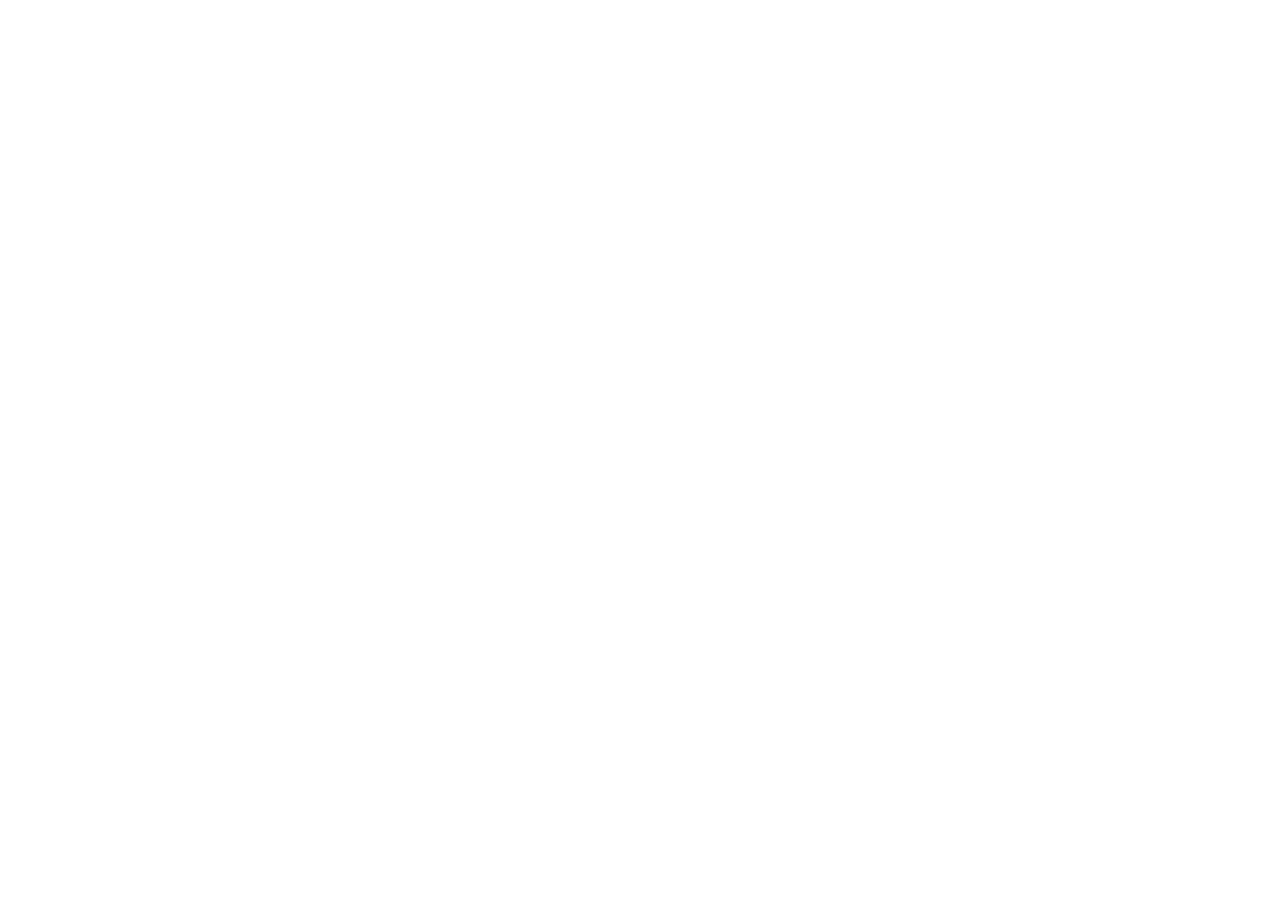
==== jsPractice/index.html @ 6cea36b7 "practice continue till question 7" ====
<!DOCTYPE html>
<html lang="en">

<head>
    <meta charset="UTF-8" />
    <meta name="viewport" content="width=device-width, initial-scale=1.0" />
    <link rel="stylesheet" href="style.css" />
    <title>Document</title>
</head>
<div>
    <!-- <button id="btn">Btn for changing text</button>
    <p id="mainP">This is sometext here that needed to be changed</p> -->
    <!-- <img
      src="https://plus.unsplash.com/premium_photo-1711206464844-dccb0a34deab?q=80&w=1974&auto=format&fit=crop&ixlib=rb-4.0.3&ixid=M3wxMjA3fDB8MHxwaG90by1wYWdlfHx8fGVufDB8fHx8fA%3D%3D"
      alt=""
      class="image1"
    />
    <img
      src="https://images.unsplash.com/photo-1682685797406-97f364419b4a?q=80&w=2070&auto=format&fit=crop&ixlib=rb-4.0.3&ixid=M3wxMjA3fDF8MHxwaG90by1wYWdlfHx8fGVufDB8fHx8fA%3D%3D"
      alt=""
      class="image2"
    />
    <button class="swapbtn">swap images</button> -->
</div>

<!-- <h4></h4>
    <form action="">
        <input type="text" id="input1">
        <input type="text" id="input2">
        <input type="submit">
    </form> -->

<div>
    <!-- <ul>
    </ul>
    <input type="text" placeholder="add new item">
    <button id="add">add</button>
    <button id="remove">remove</button> -->
</div>


<div>
    <!-- <h3>0</h3>
<button id="start">Start</button>
<button id="pause">Pause</button>
<button id="stop">Stop</button> -->
</div>

<div>
    <!-- <div class="tabs">
    <div id="home" class="tab">Home </div>
    <div id="about" class="tab">About</div>
    <div id="content" class="tab">Content</div>
</div>
<h3 id="hometext">Lorem ipsum dolor sit amet, consectetur adipisicing elit. Nobis aliquam reiciendis officiis tenetur id quod fugiat eligendi ab voluptas? Soluta dolore ad repellat, blanditiis, obcaecati cum maiores nemo quasi optio laudantium voluptatum perferendis nulla tempore nesciunt placeat totam deleniti iusto, fugit in eius culpa exercitationem facilis pariatur? Sit eos quia architecto earum repellendus quos recusandae veniam necessitatibus temporibus magni similique consequuntur id totam, officia reprehenderit sint nemo ipsam neque explicabo rerum, dolorem fugiat sed? Rerum, blanditiis? Facilis voluptatibus accusamus rem repudiandae. Maiores culpa optio aspernatur laboriosam adipisci rerum iusto, excepturi, amet quo, explicabo deleniti? Voluptate aliquid eum incidunt ullam repellendus.</h3>

<h3 id="abouttext">Lorem ipsum dolor sit amet consectetur adipisicing elit. Obcaecati excepturi eligendi, alias quis voluptas ipsam, reprehenderit voluptate natus illo nemo fugit nostrum vitae autem velit nobis aperiam non amet maxime repudiandae exercitationem modi doloremque dicta? Error asperiores, doloribus temporibus repudiandae quo atque ipsam sint minus natus quas autem! Animi esse maiores aperiam repellendus reiciendis, doloribus sit, vel modi saepe iste aut accusamus architecto eum dolorem dolore ipsa commodi magni porro quod voluptate. Perferendis molestias rem in sequi incidunt ducimus mollitia. Voluptatibus vero in doloremque odio saepe iste quibusdam. Ipsam laborum quam, quibusdam veniam ad labore odio quis quae cum numquam tempore sit! Placeat sed veniam consequuntur aspernatur eveniet molestias ea fugit adipisci accusantium praesentium blanditiis, excepturi voluptas id possimus cumque, ipsum reprehenderit atque rerum. Rerum consectetur repellendus quia eaque ex expedita dolore sed. Doloremque, fuga magnam. Voluptatibus quaerat nam impedit voluptatum perspiciatis dolorum maxime reiciendis at, recusandae ipsam! Doloribus, natus.</h3>

<h3 id="contenttext">Lorem ipsum dolor sit amet consectetur adipisicing elit. Suscipit eaque quod porro dolor incidunt aliquid, quibusdam labore iste laborum quam tenetur nulla, minima quia atque esse delectus aut reprehenderit repellat id! Non, ad eveniet eaque deleniti doloremque voluptate! Voluptate blanditiis quidem sapiente incidunt, nobis omnis, ut est ipsam adipisci dolore animi corporis beatae vero. Nobis dolorum totam doloribus dolor neque soluta laudantium saepe aut consequatur unde aliquid, ea, veniam quidem eum dignissimos minus aliquam architecto excepturi alias, praesentium illo iste nisi. Qui dolore hic repellendus mollitia laboriosam eos dolor architecto quod est excepturi minima quia, pariatur facilis quidem dolores provident, dignissimos illum accusantium. Odit repellendus doloribus velit placeat, possimus necessitatibus iusto tenetur sapiente. Praesentium cumque nostrum odio molestiae nesciunt, ipsam quam amet earum mollitia quibusdam. Nam animi, quasi reiciendis nulla numquam exercitationem doloribus dolorem, ad mollitia atque, inventore error beatae expedita aliquid consectetur officia doloremque nesciunt possimus omnis suscipit voluptatum cupiditate molestiae molestias dolores. Labore, alias eligendi! Totam quas et qui dolorem ipsam expedita, minima dolore est vitae unde dolor, reprehenderit fuga. Suscipit, neque nisi? Quod numquam totam commodi nesciunt, ex inventore tempora eos quidem, porro aut, ullam dolorum iusto soluta delectus. Quidem cum molestiae maiores assumenda voluptatum. Commodi tempora quo, reiciendis, maiores nobis quisquam eum doloribus voluptate iusto vel harum quidem nulla modi voluptas aliquam asperiores at facilis ipsa, sit recusandae suscipit totam vitae est. Vero cum quod earum quasi reprehenderit dolores porro atque, illum exercitationem fugiat ipsam sequi laboriosam, expedita nesciunt commodi optio dignissimos impedit tempora molestias excepturi. Excepturi necessitatibus distinctio cumque et natus ullam placeat fugit modi hic nostrum ratione quod saepe, quae enim temporibus culpa incidunt minima maiores laboriosam nihil itaque eveniet. Numquam, rerum odio sit harum accusamus perferendis voluptatum sint mollitia voluptatem ipsa a. Aliquid, vitae. Nemo qui aliquam ratione, ipsa veniam explicabo. Fuga, incidunt!</h3> -->
</div>



</body>
<script src="script.js"></script>

</html>
---- jsPractice/style.css ----
body{
    padding: 20px;
}
.tabs{
    display: flex;
    gap: 5px;
}


.tab{
    padding: 12px 22px;
    background-color: #f8f8f8;
    border: 2px solid rgb(108, 108, 108);
    border-radius: 5px;
    font-weight: 700;
}

h3{
    display: none;
    padding: 20px;
    /* width: 50%; */
}
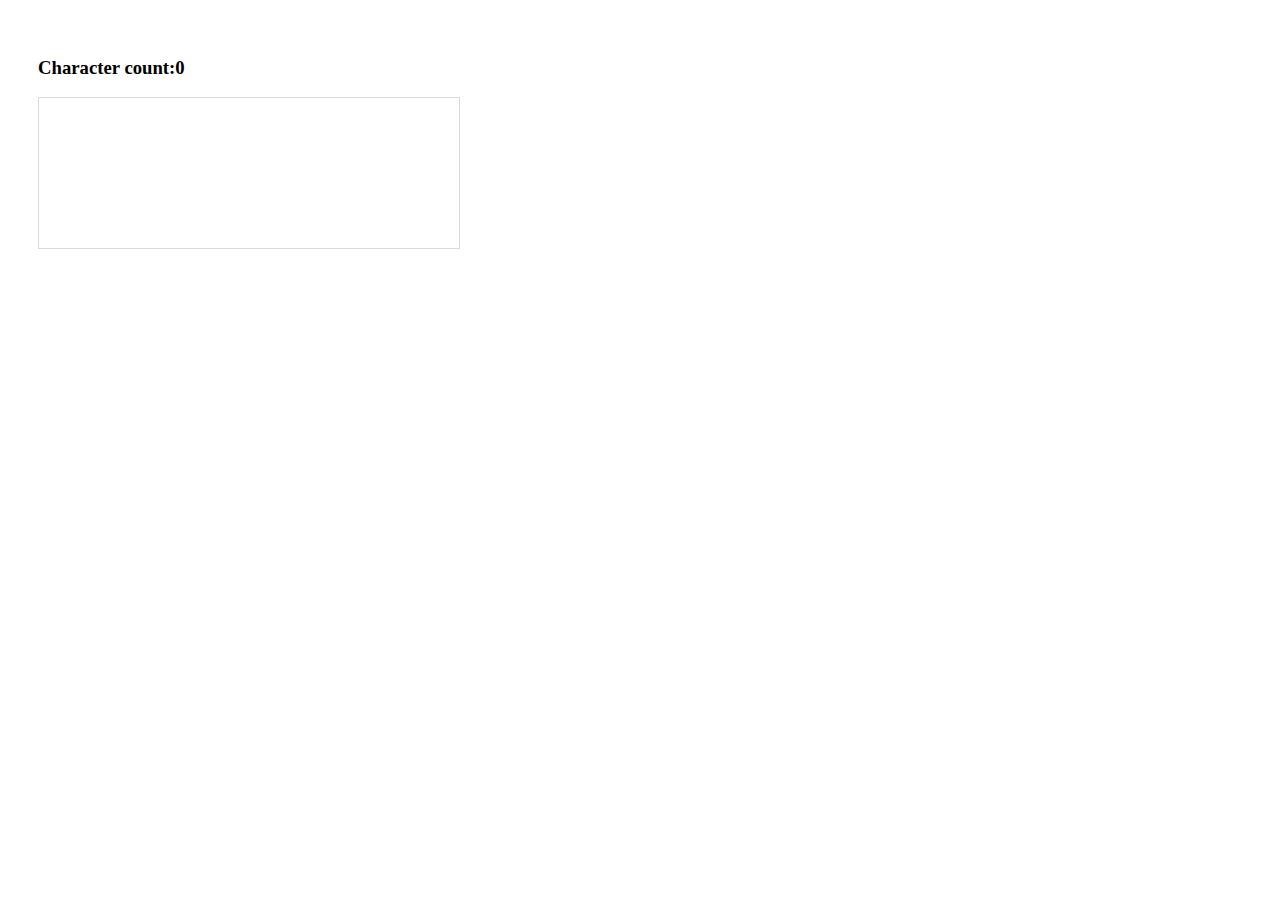
==== commit abeac917: "project 4 completed" ====
--- a/jsPractice/index.html
+++ b/jsPractice/index.html
@@ -59,7 +59,26 @@
 <h3 id="contenttext">Lorem ipsum dolor sit amet consectetur adipisicing elit. Suscipit eaque quod porro dolor incidunt aliquid, quibusdam labore iste laborum quam tenetur nulla, minima quia atque esse delectus aut reprehenderit repellat id! Non, ad eveniet eaque deleniti doloremque voluptate! Voluptate blanditiis quidem sapiente incidunt, nobis omnis, ut est ipsam adipisci dolore animi corporis beatae vero. Nobis dolorum totam doloribus dolor neque soluta laudantium saepe aut consequatur unde aliquid, ea, veniam quidem eum dignissimos minus aliquam architecto excepturi alias, praesentium illo iste nisi. Qui dolore hic repellendus mollitia laboriosam eos dolor architecto quod est excepturi minima quia, pariatur facilis quidem dolores provident, dignissimos illum accusantium. Odit repellendus doloribus velit placeat, possimus necessitatibus iusto tenetur sapiente. Praesentium cumque nostrum odio molestiae nesciunt, ipsam quam amet earum mollitia quibusdam. Nam animi, quasi reiciendis nulla numquam exercitationem doloribus dolorem, ad mollitia atque, inventore error beatae expedita aliquid consectetur officia doloremque nesciunt possimus omnis suscipit voluptatum cupiditate molestiae molestias dolores. Labore, alias eligendi! Totam quas et qui dolorem ipsam expedita, minima dolore est vitae unde dolor, reprehenderit fuga. Suscipit, neque nisi? Quod numquam totam commodi nesciunt, ex inventore tempora eos quidem, porro aut, ullam dolorum iusto soluta delectus. Quidem cum molestiae maiores assumenda voluptatum. Commodi tempora quo, reiciendis, maiores nobis quisquam eum doloribus voluptate iusto vel harum quidem nulla modi voluptas aliquam asperiores at facilis ipsa, sit recusandae suscipit totam vitae est. Vero cum quod earum quasi reprehenderit dolores porro atque, illum exercitationem fugiat ipsam sequi laboriosam, expedita nesciunt commodi optio dignissimos impedit tempora molestias excepturi. Excepturi necessitatibus distinctio cumque et natus ullam placeat fugit modi hic nostrum ratione quod saepe, quae enim temporibus culpa incidunt minima maiores laboriosam nihil itaque eveniet. Numquam, rerum odio sit harum accusamus perferendis voluptatum sint mollitia voluptatem ipsa a. Aliquid, vitae. Nemo qui aliquam ratione, ipsa veniam explicabo. Fuga, incidunt!</h3> -->
 </div>
 
+<div id="center">
+    <!-- <h3>Download</h3>
+<div id="downloadcapsule">
+    <div id="progress"></div>
+</div> -->
+</div>
 
+<div>
+<!-- <div id="main">
+    <div class="container">
+        <input type="text" placeholder="Search">
+        <div class="people">
+            
+        </div>
+    </div>
+</div> -->
+</div>
+
+<h3>Character count:<span id="counter">0</span></h3>
+<textarea></textarea>
 
 </body>
 <script src="script.js"></script>
--- a/jsPractice/style.css
+++ b/jsPractice/style.css
@@ -1,23 +1,94 @@
+/* #center{
+    position: absolute;
+    top: 50%;
+    left: 50%;
+    transform: translate(-50%, -50%);
+}
+
+#downloadcapsule{
+    width: 300px;
+    height: 10px;
+    background-color: #dadada;
+    border-radius: 100px;
+}
+
+#progress{
+    transition: all cubic-bezier(0.19, 1, 0.22, 1) .2s ;
+    width: 0;
+    height: 100%;
+    border-radius: 100px;
+    background-color: rgb(5, 186, 5);
+}
+
+#center h3{
+    opacity: 0;
+} */
+
+
+
+
+
+/* #main{
+    width: 100%;
+    height: 100%;
+    background-color: #f1f1f1;
+}
+
+.container{
+    padding: 10vw 25vw;
+}
+
+input {
+    width: 100%;
+    padding: 12px 22px;
+    font-size: 30px;
+    font-weight: 500;
+    border-radius: 10px;
+    border: 1px solid #dadada;
+    outline: royalblue;
+}
+
+.people{
+    margin-top: 30px;
+    display: flex;
+    gap: 20px;
+    flex-wrap: wrap;
+    justify-content: center;
+}
+
+.person{
+    width: fit-content;
+    display: flex;
+    flex-direction: column;
+    align-items: center;
+}
+
+.img{
+    border-radius: 50%;
+    border-radius: 2px solid #dadada;
+    width: 7vw;
+    height: 7vw;
+    overflow: hidden;
+   
+}
+
+.img img{
+    width: 100%;
+    height: 100%;
+    object-fit: cover;
+} */
 
 body{
-    padding: 20px;
-}
-.tabs{
-    display: flex;
-    gap: 5px;
+    padding: 30px;
 }
 
-
-.tab{
-    padding: 12px 22px;
-    background-color: #f8f8f8;
-    border: 2px solid rgb(108, 108, 108);
-    border-radius: 5px;
-    font-weight: 700;
-}
-
-h3{
-    display: none;
-    padding: 20px;
-    /* width: 50%; */
-}
+textarea{
+    width: 400px;
+    height: 130px;
+    font: 18px;
+    font-weight: 500;
+    border: 1px solid #dadada;
+    outline-color: royalblue;
+    resize: none;
+    padding: 10px;
+}